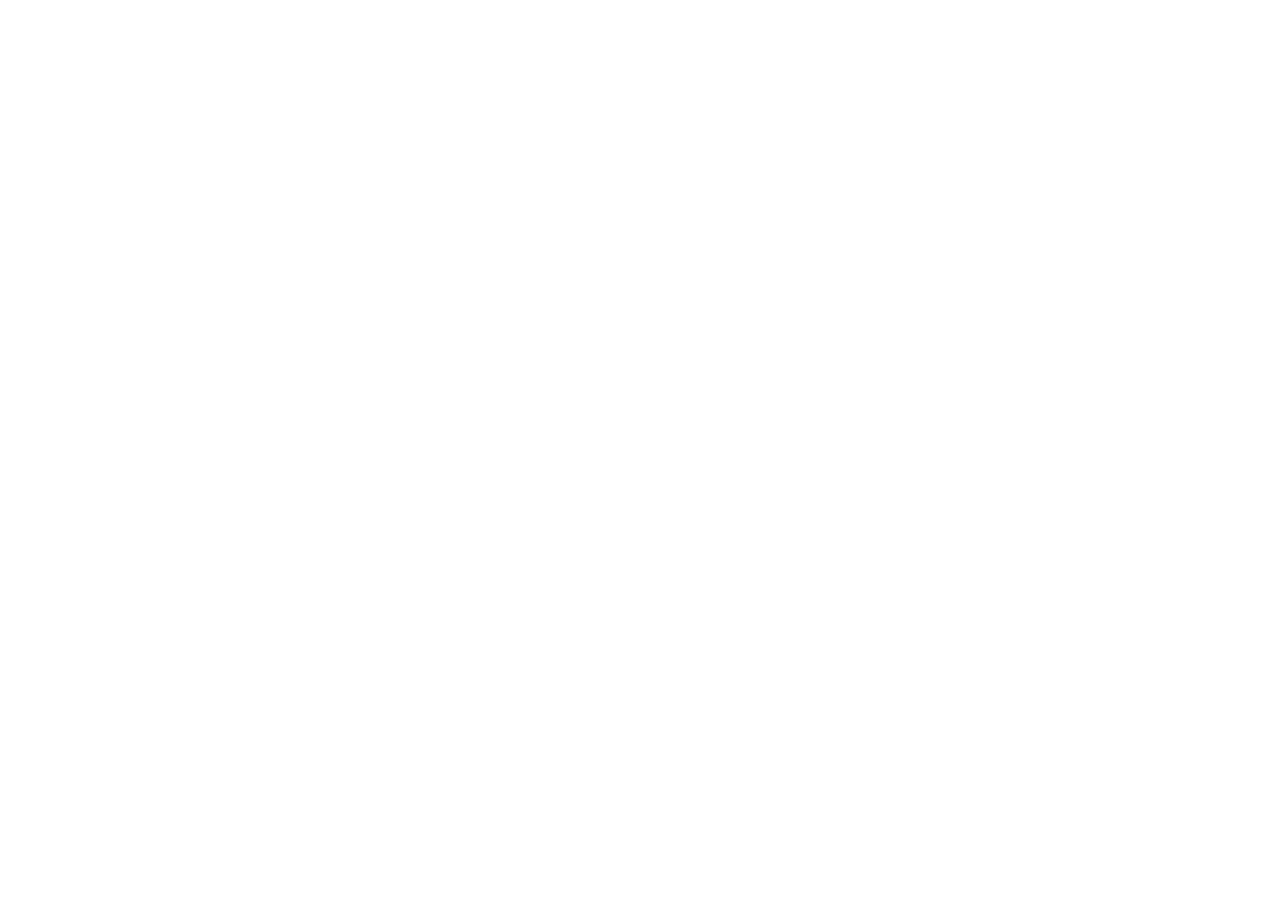
==== index.html @ 0c3f2100 "first commit" ====
<!DOCTYPE html>
<html lang="en">
<head>
    <meta charset="UTF-8">
    <meta name="viewport" content="width=device-width, initial-scale=1.0">
    <title>Landing</title>
</head>
<body>
    
</body>
</html>
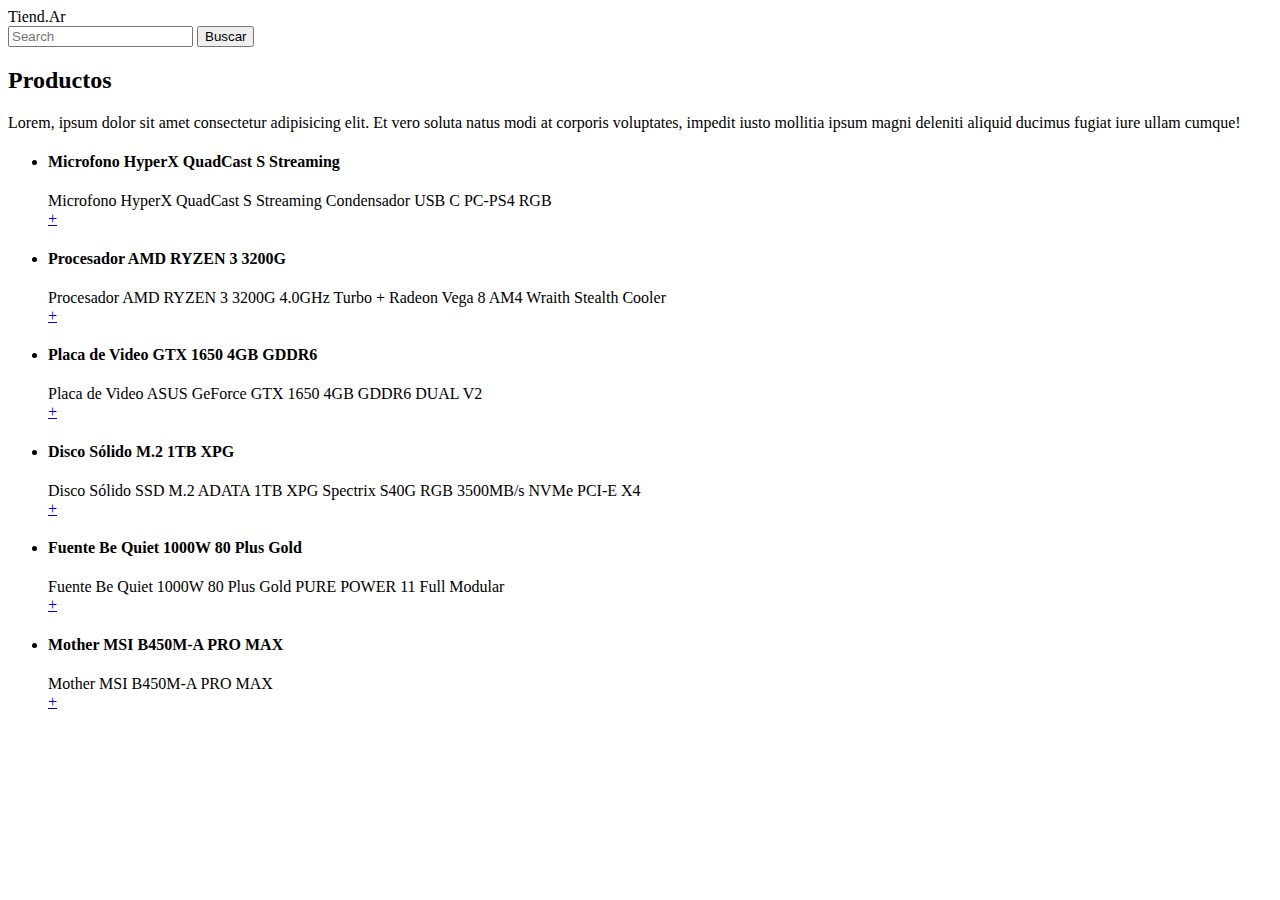
==== commit 4bd155f3: "Index 1st version and localStorage" ====
--- a/index.html
+++ b/index.html
@@ -3,9 +3,31 @@
 <head>
     <meta charset="UTF-8">
     <meta name="viewport" content="width=device-width, initial-scale=1.0">
-    <title>Landing</title>
+    <title>Landing Page de Productos</title>
+    <link href="https://cdn.jsdelivr.net/npm/bootstrap@5.3.2/dist/css/bootstrap.min.css" rel="stylesheet" integrity="sha384-T3c6CoIi6uLrA9TneNEoa7RxnatzjcDSCmG1MXxSR1GAsXEV/Dwwykc2MPK8M2HN" crossorigin="anonymous">
+    <link rel="shortcut icon" href="./images/favicon.ico" type="image/x-icon">
 </head>
 <body>
+    <nav class="navbar bg-dark border-bottom border-body">
+        <div class="container-fluid">
+          <a class="navbar-brand text-light">Tiend.Ar</a>
+          <form class="d-flex" role="search">
+            <input class="form-control me-2" type="search" placeholder="Search" aria-label="Search">
+            <button class="btn btn-outline-success" type="submit">Buscar</button>
+          </form>
+        </div>
+      </nav>
     
+      <div class="titulo-landing p-4">
+        <h2>Productos</h2>
+        <p>Lorem, ipsum dolor sit amet consectetur adipisicing elit. Et vero soluta natus modi at corporis voluptates, impedit iusto mollitia ipsum magni deleniti aliquid ducimus fugiat iure ullam cumque!</p>
+      </div>
+      <div class="lista-de-productos-container p-4">
+        <ul class="list-group" id="productList">
+        </ul>
+      </div>
+
+<script src="https://cdn.jsdelivr.net/npm/bootstrap@5.3.2/dist/js/bootstrap.bundle.min.js" integrity="sha384-C6RzsynM9kWDrMNeT87bh95OGNyZPhcTNXj1NW7RuBCsyN/o0jlpcV8Qyq46cDfL" crossorigin="anonymous"></script>
+<script src="./app/app.js"></script>
 </body>
 </html>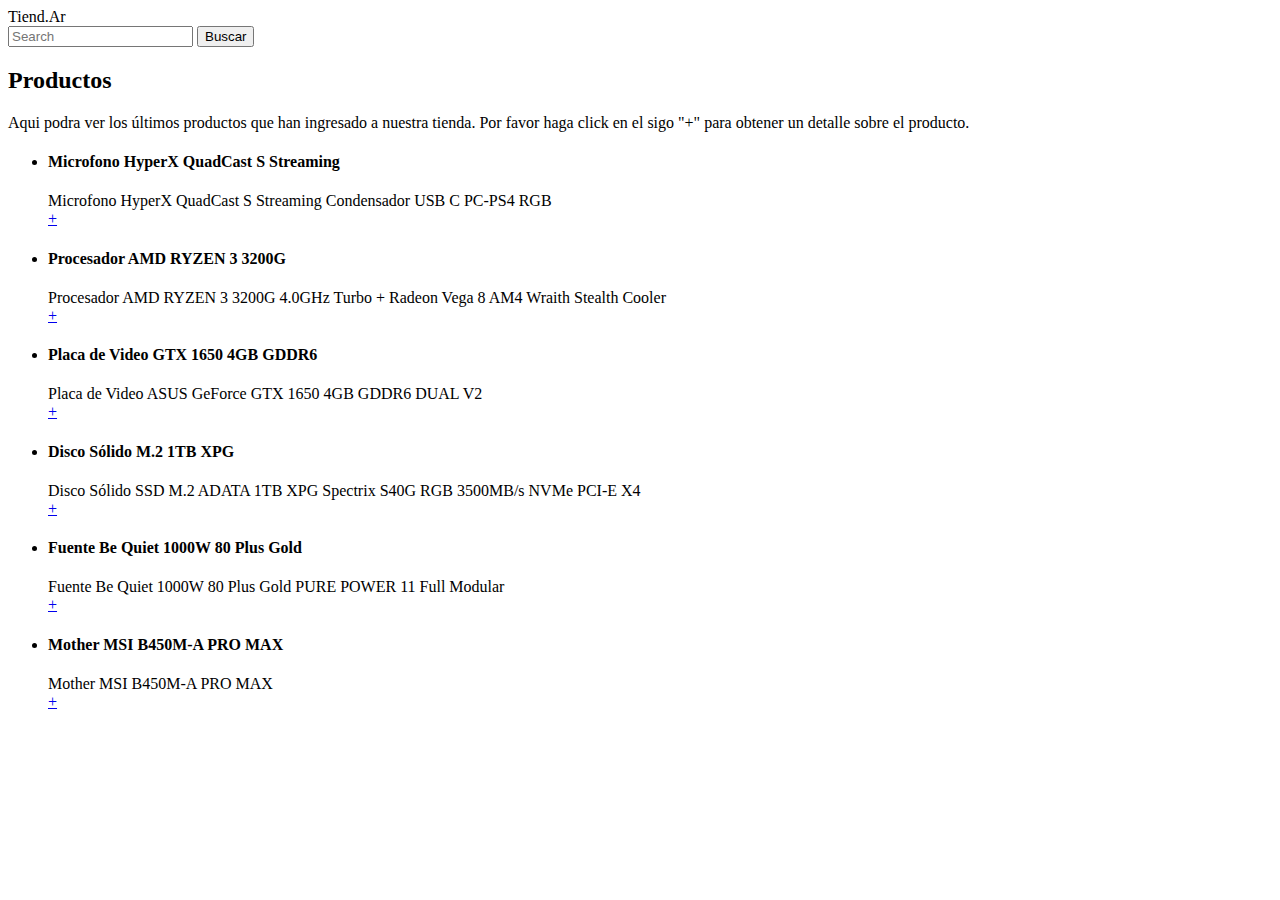
==== commit 119d1ab5: "Index and Product details pages working at minimum" ====
--- a/index.html
+++ b/index.html
@@ -20,7 +20,7 @@
     
       <div class="titulo-landing p-4">
         <h2>Productos</h2>
-        <p>Lorem, ipsum dolor sit amet consectetur adipisicing elit. Et vero soluta natus modi at corporis voluptates, impedit iusto mollitia ipsum magni deleniti aliquid ducimus fugiat iure ullam cumque!</p>
+        <p>Aqui podra ver los últimos productos que han ingresado a nuestra tienda. Por favor haga click en el sigo "+" para obtener un detalle sobre el producto.</p>
       </div>
       <div class="lista-de-productos-container p-4">
         <ul class="list-group" id="productList">
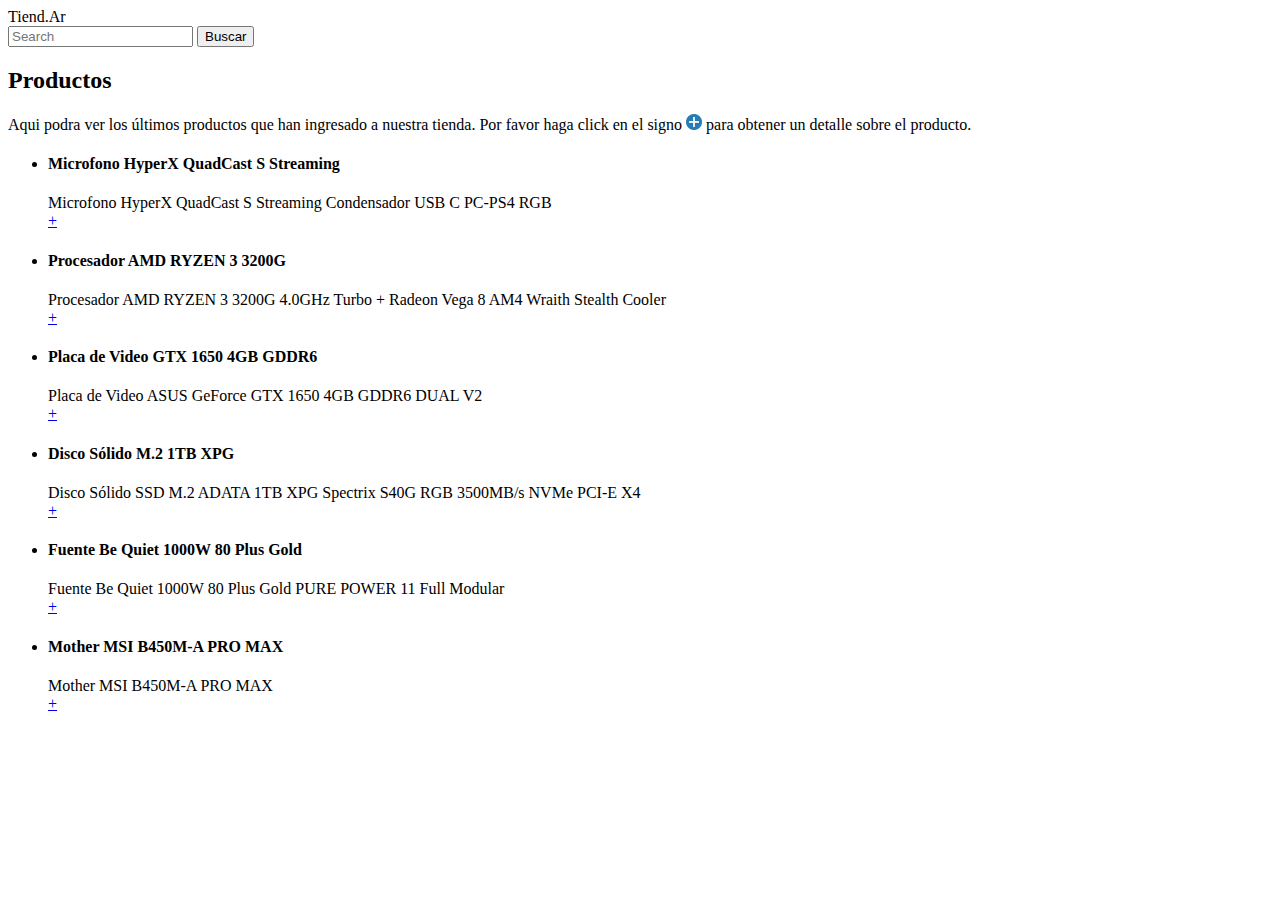
==== commit 48db8a77: "add + icon to index and css style" ====
--- a/index.html
+++ b/index.html
@@ -6,6 +6,7 @@
     <title>Landing Page de Productos</title>
     <link href="https://cdn.jsdelivr.net/npm/bootstrap@5.3.2/dist/css/bootstrap.min.css" rel="stylesheet" integrity="sha384-T3c6CoIi6uLrA9TneNEoa7RxnatzjcDSCmG1MXxSR1GAsXEV/Dwwykc2MPK8M2HN" crossorigin="anonymous">
     <link rel="shortcut icon" href="./images/favicon.ico" type="image/x-icon">
+    <link rel="stylesheet" href="./styles/index.css">
 </head>
 <body>
     <nav class="navbar bg-dark border-bottom border-body">
@@ -20,7 +21,7 @@
     
       <div class="titulo-landing p-4">
         <h2>Productos</h2>
-        <p>Aqui podra ver los últimos productos que han ingresado a nuestra tienda. Por favor haga click en el sigo "+" para obtener un detalle sobre el producto.</p>
+        <p>Aqui podra ver los últimos productos que han ingresado a nuestra tienda. Por favor haga click en el signo <img src="./images/add-icon.png" class="add-icon-image"> para obtener un detalle sobre el producto.</p>
       </div>
       <div class="lista-de-productos-container p-4">
         <ul class="list-group" id="productList">
--- a/styles/index.css
+++ b/styles/index.css
@@ -0,0 +1,4 @@
+.add-icon-image{
+    height: 16px;
+    width: 16px;
+}